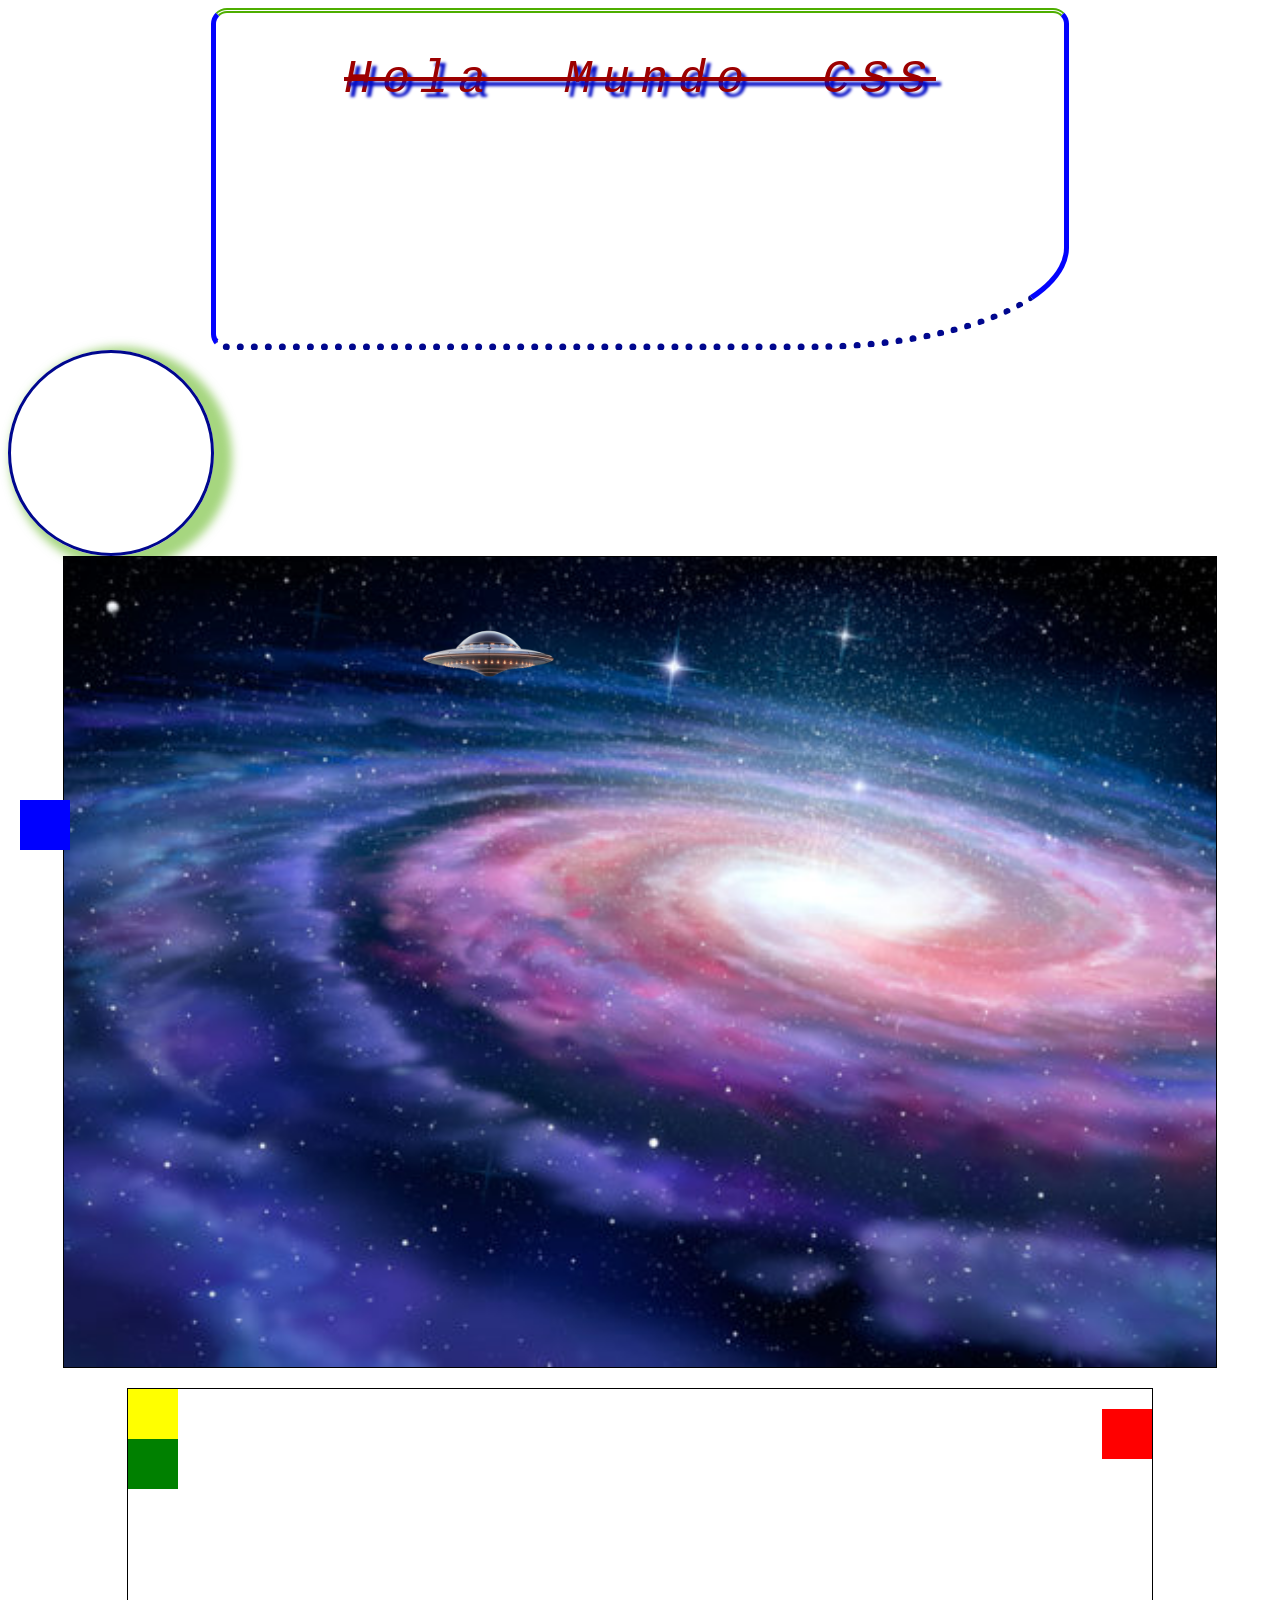
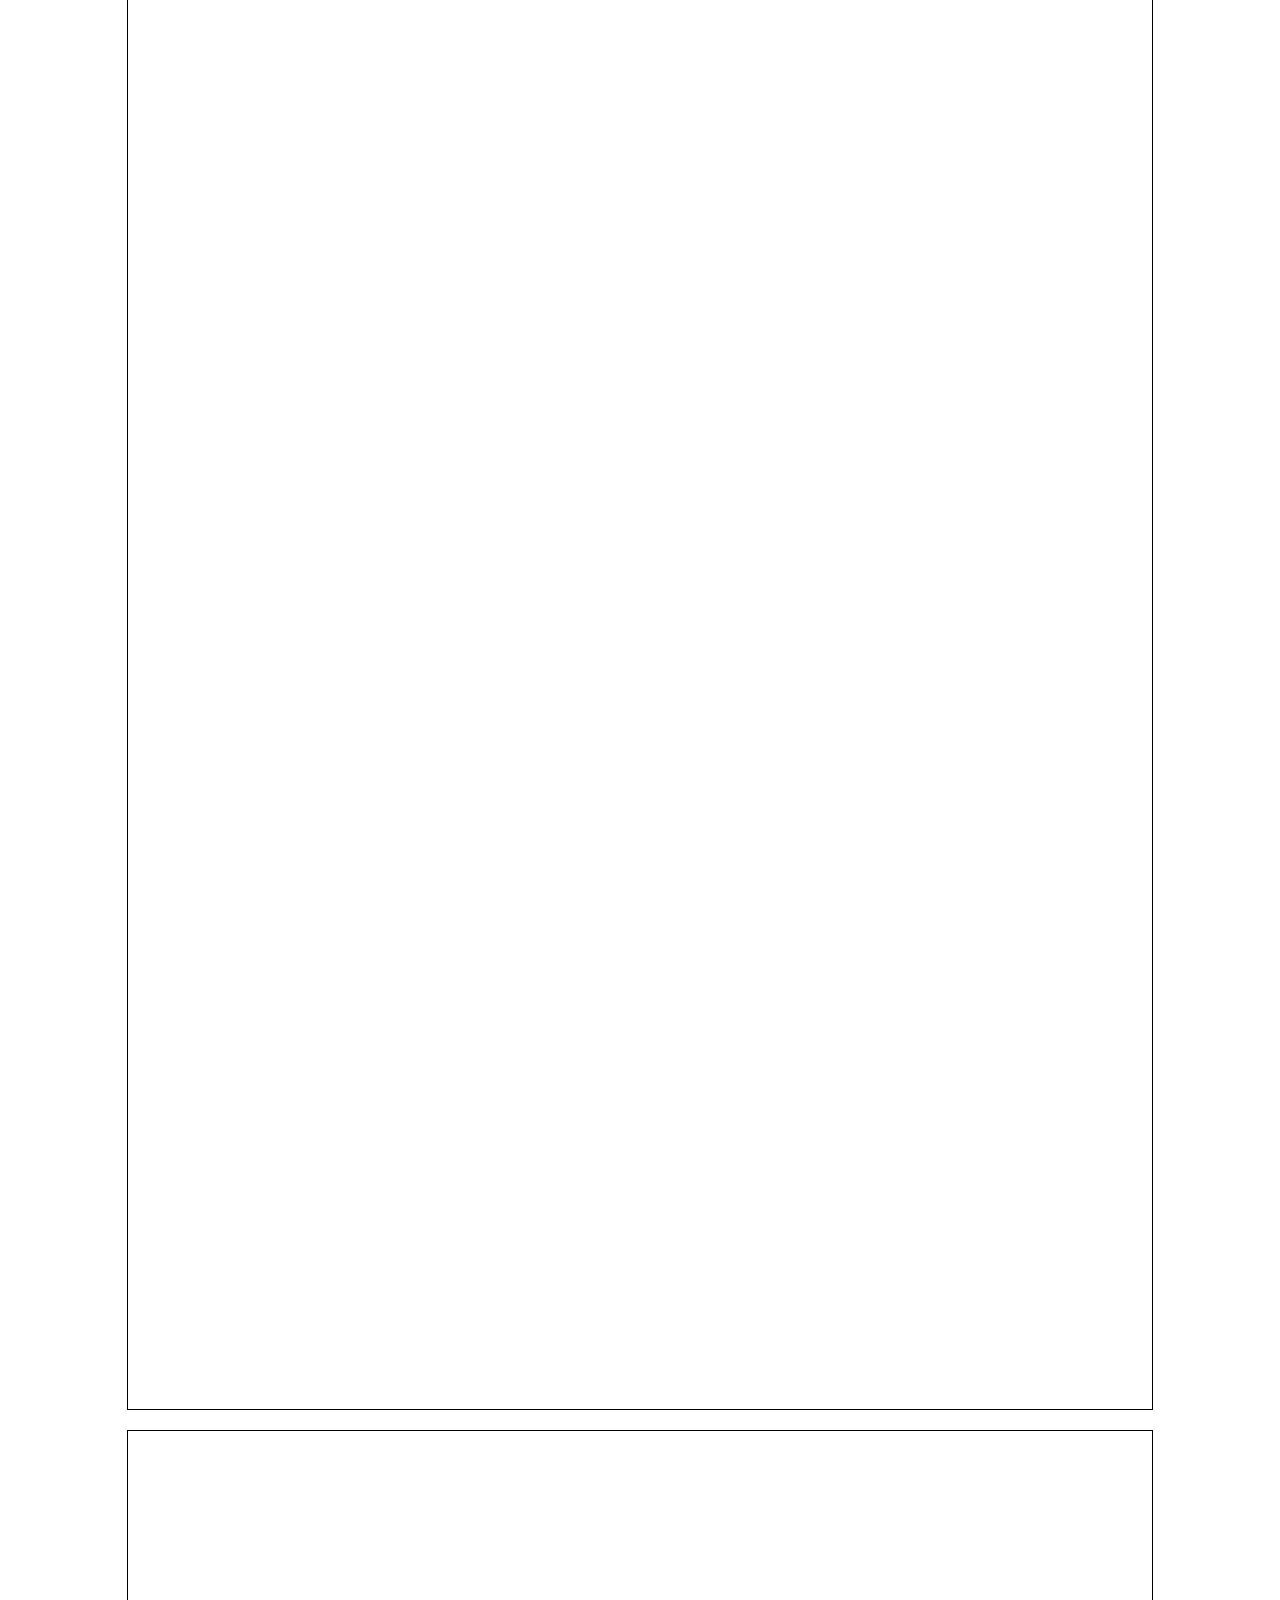
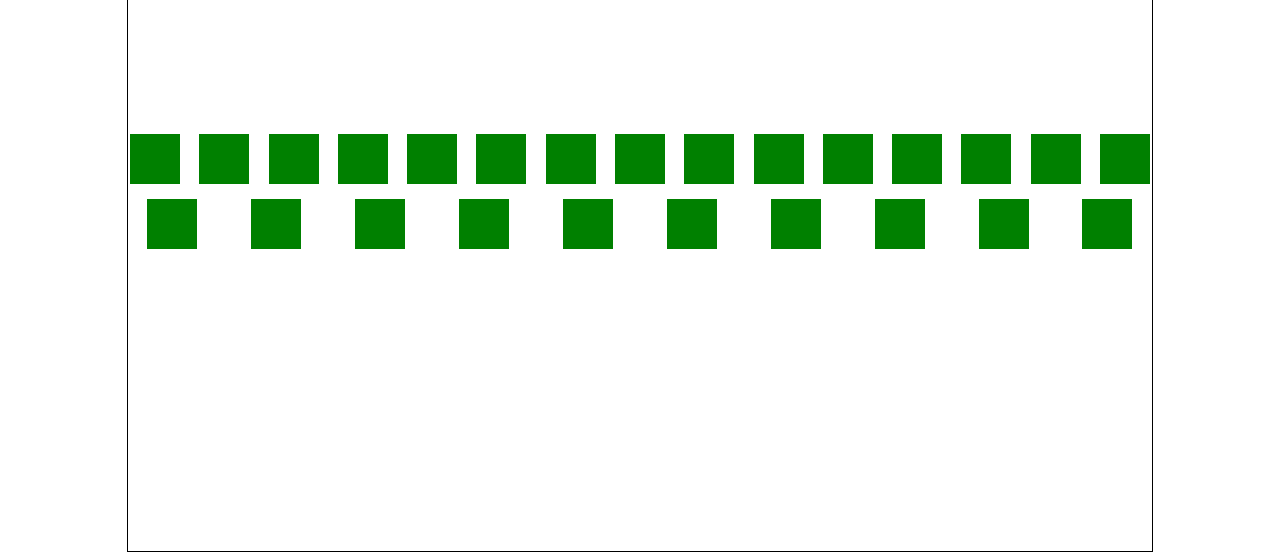
==== home.html @ 68c2a96c "Clase CSS" ====
<!DOCTYPE html>
<html lang="es">
	<head>
		<meta charset="UTF-8">
		<title>CSS</title>
		<link rel="stylesheet" href="css/home.css">
	</head>
	
	<body>
		<h1 class="titulo">Hola Mundo CSS</h1>
		<div class="circulo"></div>
		<div class="content"></div>

		<div class="float">
			<div class="c1"></div>
			<div class="c2"></div>
			<div class="c3"></div>
			<div class="c4"></div>
		</div>

		<div class="flex">
			<div class="c4"></div>
			<div class="c4"></div>
			<div class="c4"></div>
			<div class="c4"></div>
			<div class="c4"></div>
			<div class="c4"></div>
			<div class="c4"></div>
			<div class="c4"></div>
			<div class="c4"></div>
			<div class="c4"></div>
			<div class="c4"></div>
			<div class="c4"></div>
			<div class="c4"></div>
			<div class="c4"></div>
			<div class="c4"></div>
			<div class="c4"></div>
			<div class="c4"></div>
			<div class="c4"></div>
			<div class="c4"></div>
			<div class="c4"></div>
			<div class="c4"></div>
			<div class="c4"></div>
			<div class="c4"></div>
			<div class="c4"></div>
			<div class="c4"></div>
		</div>
	</body>
</html>
---- css/home.css ----
.titulo {
	color:#9c0000;
	/*color:rgb(0,255,255);
	color:rgba(0,0,0,0.5);*/
	font-family: 'Courier New', Courier, monospace;
	font-size: 35pt;
	font-weight: normal;
	font-style: italic;
	text-align: center;
	/*text-decoration: overline;
	text-decoration: underline;*/
	text-decoration: line-through;
	/*text-transform: uppercase;
	text-transform: lowercase;*/
	text-transform: capitalize;
	text-shadow: 5px 5px 3px #000ac5;
	letter-spacing: 10px;
	word-spacing: 30px;

	border-width: 5px;
	border-color: #0303FD;
	border-style: solid;
	/*border: 3px solid #9c0000;*/
	border-radius: 16px;
	border-bottom-right-radius: 30%;
	border-bottom-width: 7px;
	border-bottom-color: #00078e;
	border-bottom-style: dotted;
	border-top-style: double;
	border-top-color: #4eae00;

	width: 50vw;
	height:250px;
	min-width: 60vw;
	max-width:60vw;

	margin: 50px;
	margin: 50px 100px;
	margin: 10px 50px 100px 200px; /*arriba derecha abajo izquierda - TRBL*/
	margin-top: 150px;
	margin-bottom: 160px;
	margin-left: 200px;
	margin-right: 200px;
	margin-block: 300px; /*genera pixeles arriba y abajo*/
	margin-inline: 150px;
	margin: auto; /*calcula por medio de las dimensiones*/
	
	padding: 40px;
}

.circulo {
	width: 200px;
	height: 200px;
	border: 3px solid #00078e;
	border-radius: 50%;
	box-shadow: 10px 5px 10px 8px rgba(78, 174, 0, 0.5);
}

.circulo:hover {
	box-shadow: -10px -5px 10px 8px rgba(78, 0, 174, 0.5);
}

.content {
	width: 90vw;
	height: 90vh;
	margin: auto;
	border: 1px solid #000000;
	background: #4eae00;
	background-color: rgba(78, 174, 0, 0.5);

	background-image: url('../resources/ovni.png'),
					  url('../resources/fondo1.jpg'); /*.. regresar a carpeta anterior*/
	background-repeat: no-repeat;
	background-size: 100%; /*cover: se adapta al contenedor*/
	background-size: 150px, cover;
	background-position: 350px 20px, 0; /*horizontal, vertical*/
	/*versión corta:*/
	/* background: url('../resources/ovni.png') 150px no-repeat,
				url('../resources/fondo1.jpg') cover no-repeat; */

	/* comentarios rápidos: ctrl + k + c
	
	Ejercicio: */
}

.c1 {
	background-color: red;
	width: 50px;
	height: 50px;
	position: absolute;
	right: 0px;
	top: 20px;
}

.c2 {
	background-color: blue;
	width: 50px;
	height: 50px;
	position: fixed;
	bottom: 50px;
	left: 20px;
}

.c3 {
	background-color: yellow;
	width: 50px;
	height: 50px;
	position: sticky;
	top: 50px;
}

.c4 {
	background-color: green;
	width: 50px;
	height: 50px;
}

.float {
	width: 80vw;
	height: 180vh;
	margin: auto;
	margin-top: 20px;
	border: 1px solid #000000;
	position: relative;
}

.flex {
	width: 80vw;
	height: 80vh;
	margin: auto;
	margin-top: 20px;
	border: 1px solid #000000;
	display: flex;
	gap: 15px;
	flex-direction: row;
	flex-wrap: wrap;
	justify-content: space-around;
	align-items: center;
	align-content: center;
}
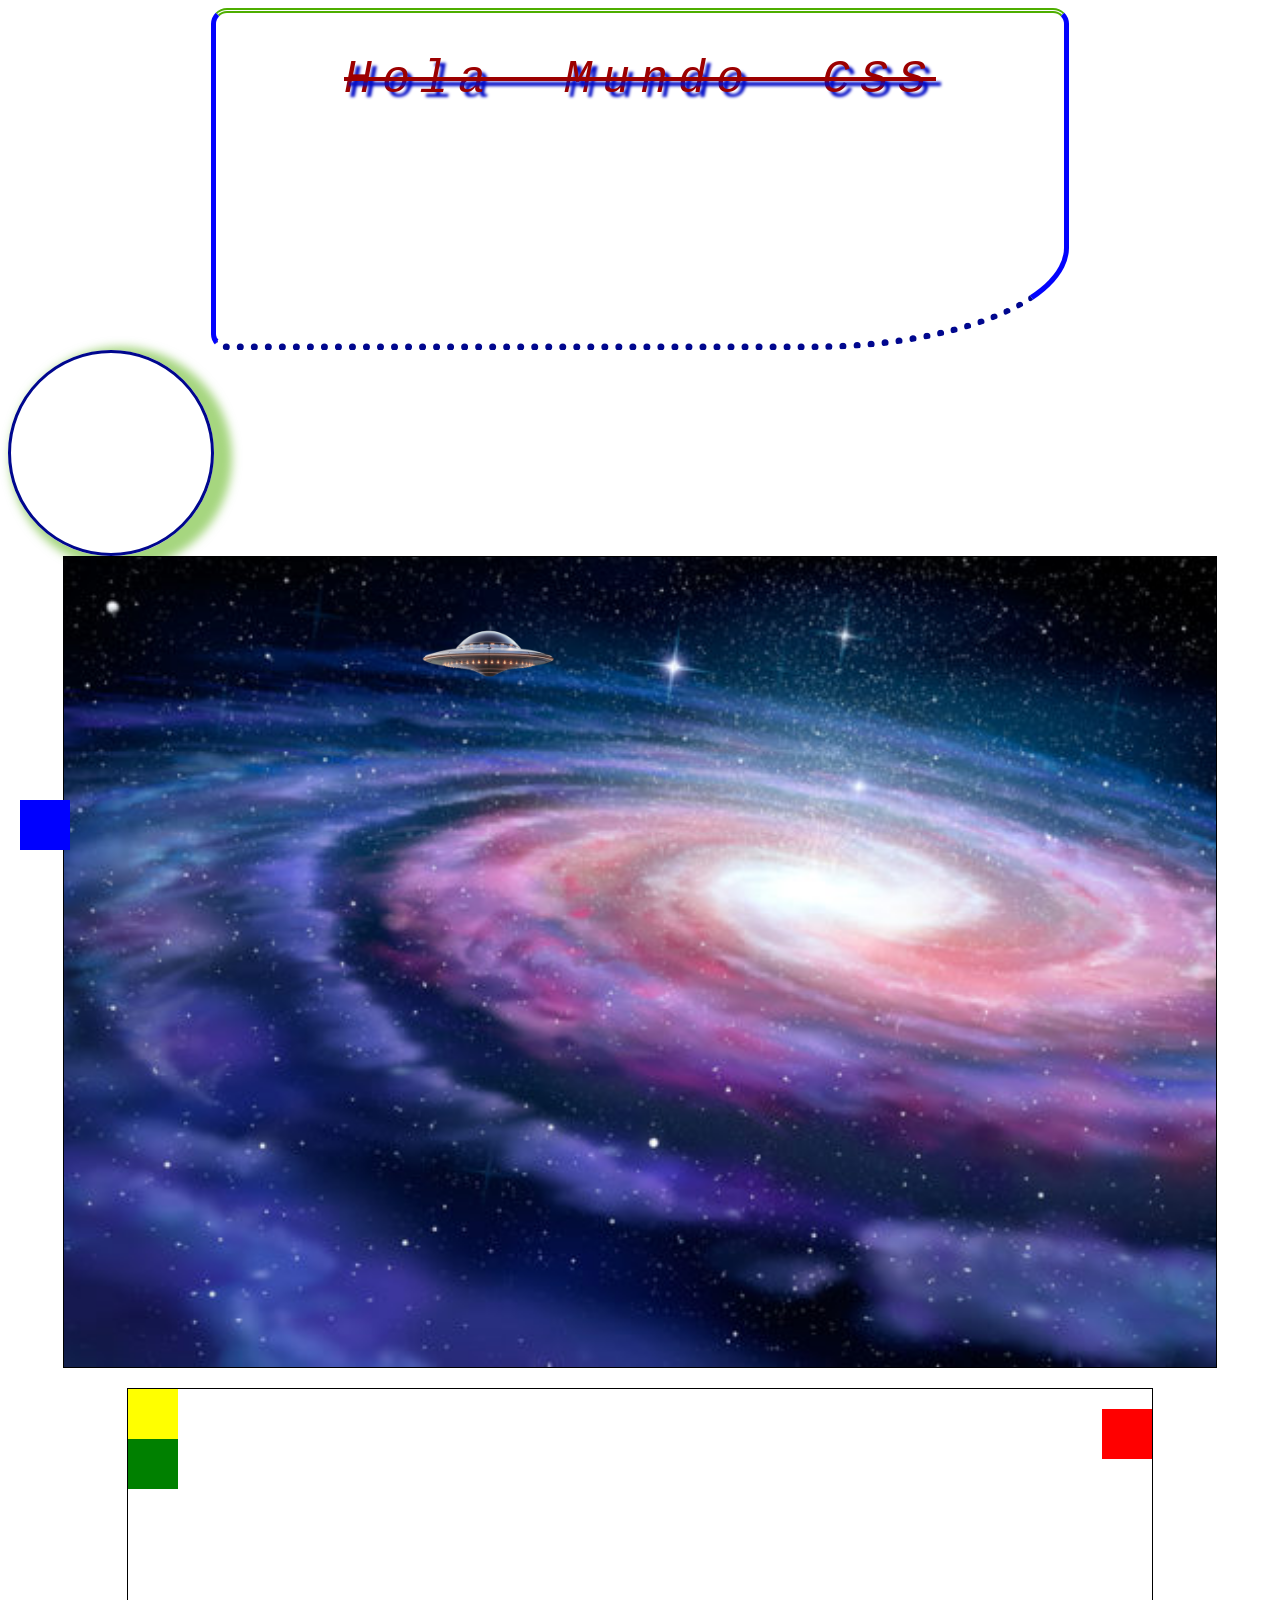
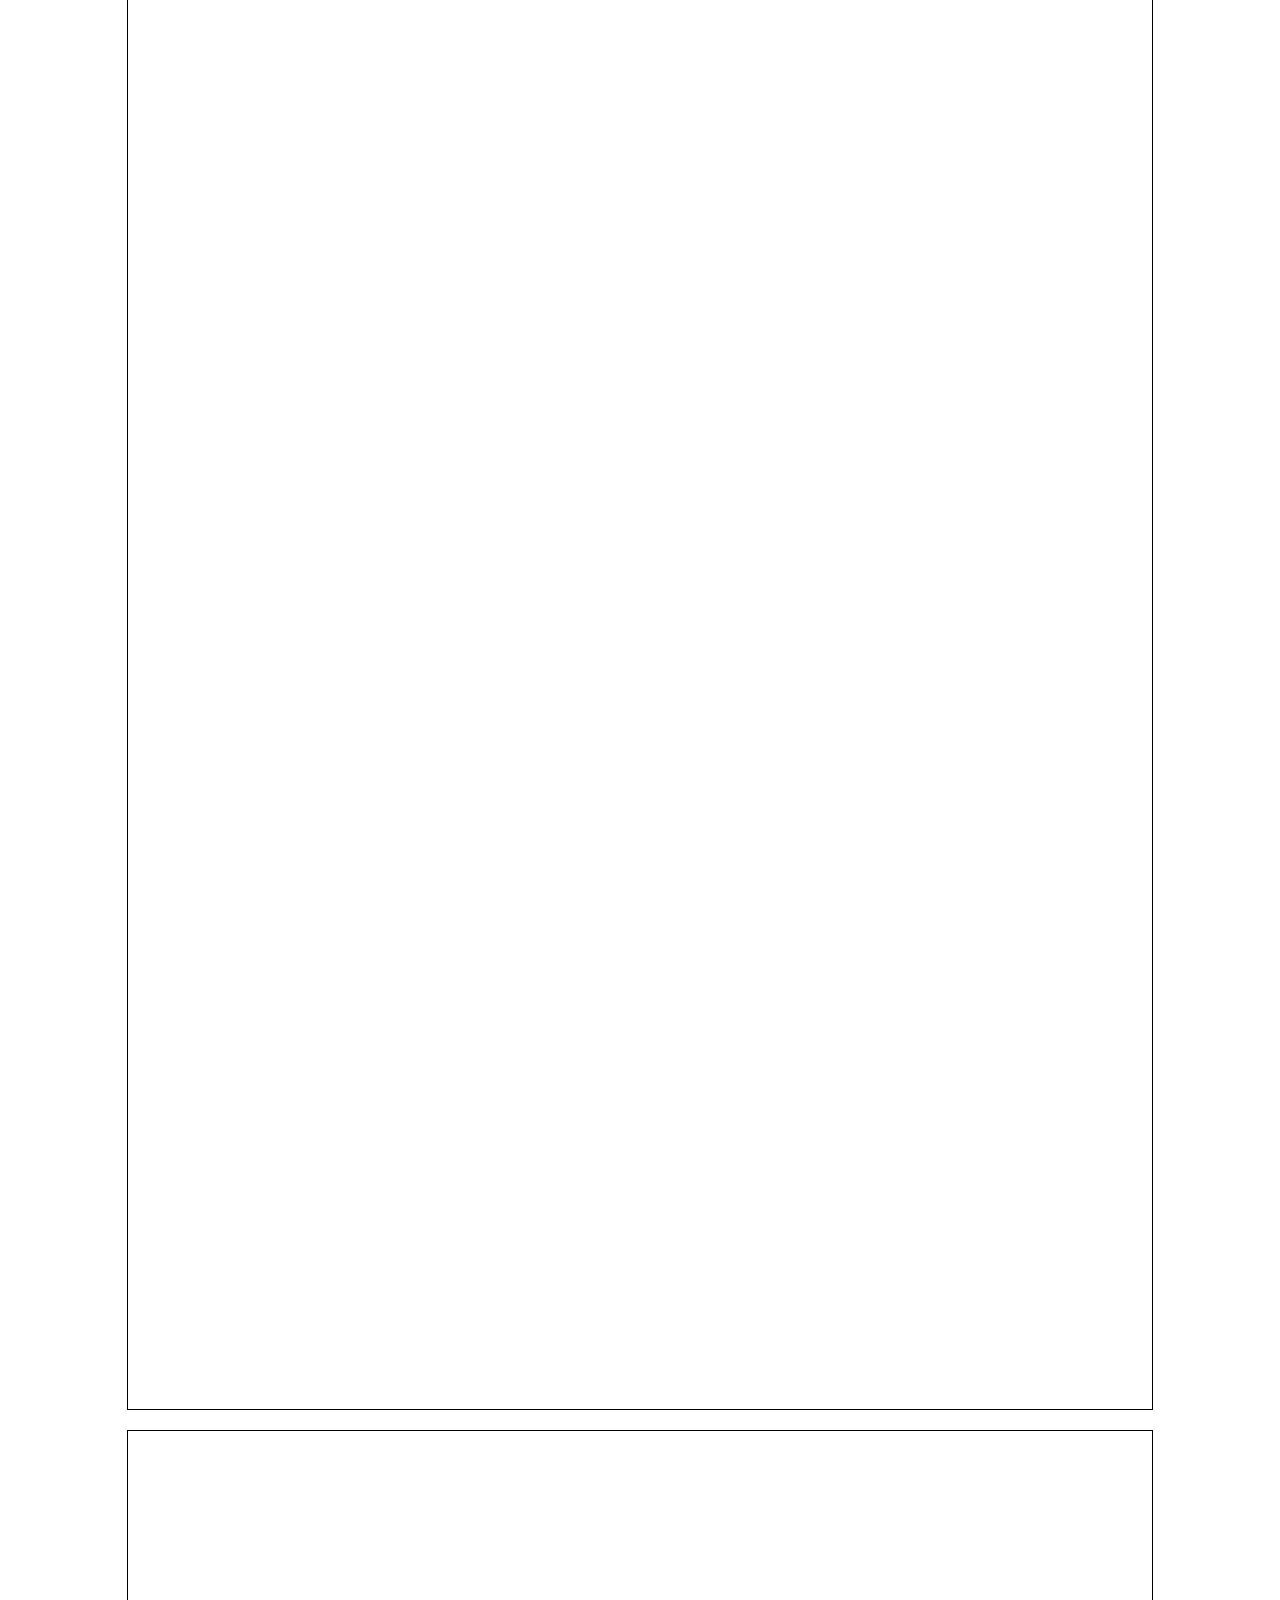
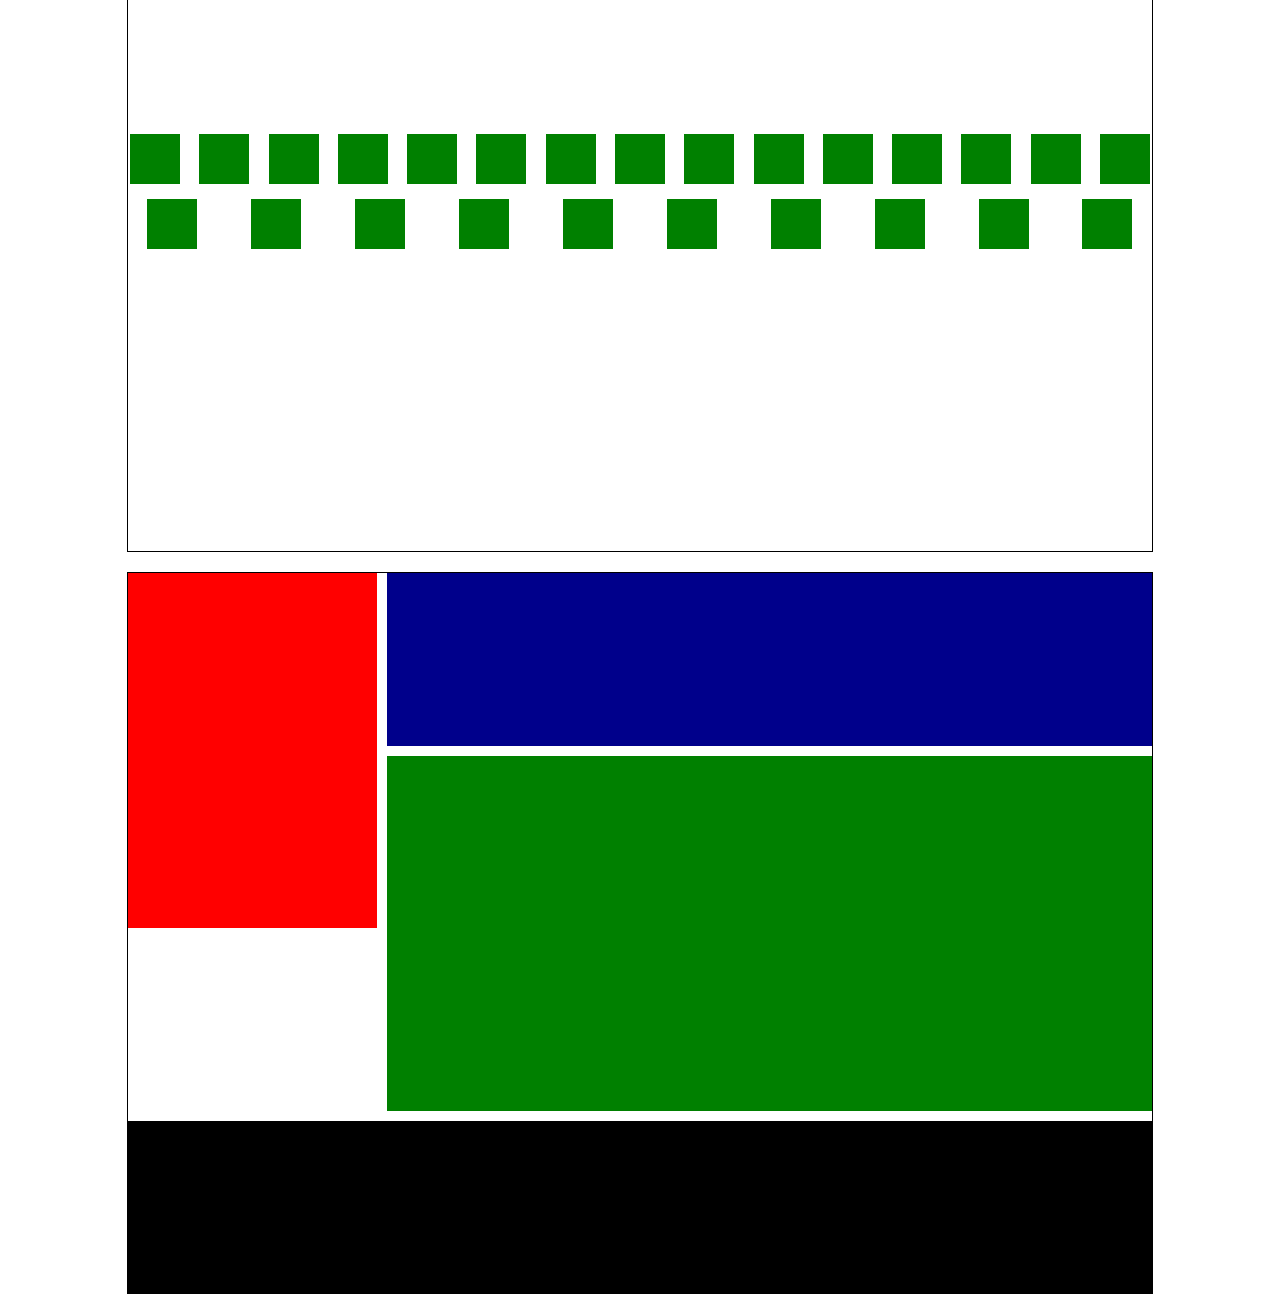
==== commit e27e131f: "Animaciones" ====
--- a/home.html
+++ b/home.html
@@ -45,5 +45,12 @@
 			<div class="c4"></div>
 			<div class="c4"></div>
 		</div>
+
+		<main class="grid">
+			<header></header>
+			<section></section>
+			<nav></nav>
+			<footer></footer>
+		</main>
 	</body>
 </html>
--- a/css/home.css
+++ b/css/home.css
@@ -137,4 +137,48 @@
 	justify-content: space-around;
 	align-items: center;
 	align-content: center;
+}
+
+.grid {
+	width: 80vw;
+	height: 80vh;
+	margin: auto;
+	margin-top: 20px;
+	border: 1px solid black;
+	display: grid;
+	grid-template-columns: 1fr 1fr 1fr 1fr;
+	grid-template-rows: 1fr 1fr 1fr 1fr;
+	gap: 10px;
+	grid-template-areas: "n h h h"
+						 "n s s s"
+						 ". s s s"
+						 "f f f f";
+}
+
+header {
+	width: 100%;
+	height: 100%;
+	background-color: darkblue;
+	grid-area: h;
+}
+
+section {
+	width: 100%;
+	height: 100%;
+	background-color: green;
+	grid-area: s;
+}
+
+nav {
+	width: 100%;
+	height: 100%;
+	background-color: red;
+	grid-area: n;
+}
+
+footer {
+	width: 100%;
+	height: 100%;
+	background-color: black;
+	grid-area: f;
 }
